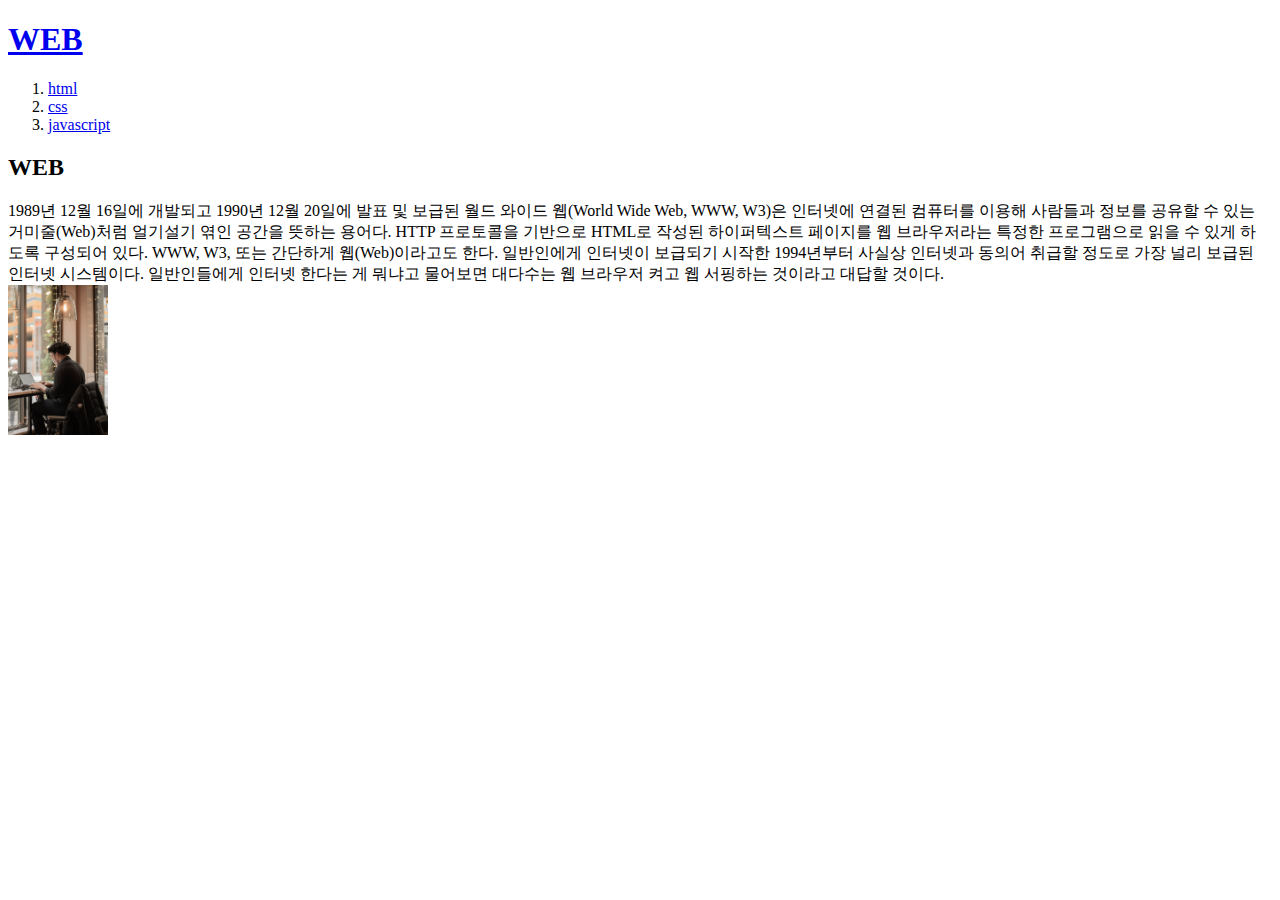
==== index.html @ 645e7876 "first version" ====
<!doctype html>
<html>
<head>
  <title> WEB1-welcome</title>
  <meta charset="utf-8">
</head>
<body>
  <h1><a href="index.html">WEB</a></h1>
  <ol>
    <li><a href="1.html">html</a></li>
    <li><a href="2.html">css</a></li>
    <li><a href="3.html">javascript</a></li>
  </ol>
    <h2>WEB</h2>
    <p>1989년 12월 16일에 개발되고 1990년 12월 20일에 발표 및 보급된 월드 와이드 웹(World Wide Web, WWW, W3)은 인터넷에 연결된 컴퓨터를 이용해 사람들과 정보를 공유할 수 있는 거미줄(Web)처럼 얼기설기 엮인 공간을 뜻하는 용어다. HTTP 프로토콜을 기반으로 HTML로 작성된 하이퍼텍스트 페이지를 웹 브라우저라는 특정한 프로그램으로 읽을 수 있게 하도록 구성되어 있다. WWW, W3, 또는 간단하게 웹(Web)이라고도 한다. 일반인에게 인터넷이 보급되기 시작한 1994년부터 사실상 인터넷과 동의어 취급할 정도로 가장 널리 보급된 인터넷 시스템이다. 일반인들에게 인터넷 한다는 게 뭐냐고 물어보면 대다수는 웹 브라우저 켜고 웹 서핑하는 것이라고 대답할 것이다.
    <br><img src="coding.jpg" width="100"></p>
<body>
</html>
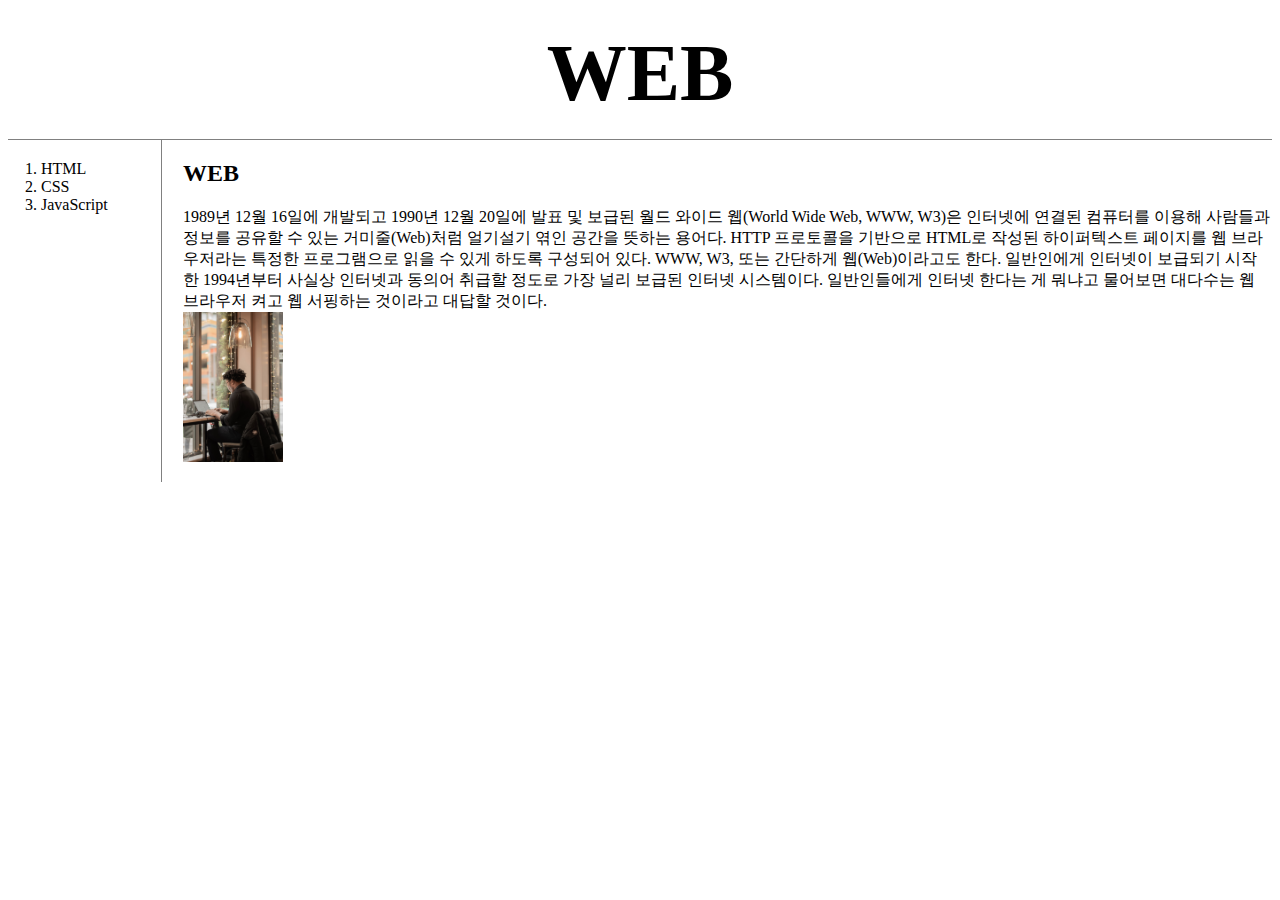
==== commit c4cd5ed3: "+css" ====
--- a/index.html
+++ b/index.html
@@ -3,16 +3,21 @@
 <head>
   <title> WEB1-welcome</title>
   <meta charset="utf-8">
+  <link rel="stylesheet" href="style.css">
 </head>
 <body>
   <h1><a href="index.html">WEB</a></h1>
-  <ol>
-    <li><a href="1.html">html</a></li>
-    <li><a href="2.html">css</a></li>
-    <li><a href="3.html">javascript</a></li>
-  </ol>
-    <h2>WEB</h2>
-    <p>1989년 12월 16일에 개발되고 1990년 12월 20일에 발표 및 보급된 월드 와이드 웹(World Wide Web, WWW, W3)은 인터넷에 연결된 컴퓨터를 이용해 사람들과 정보를 공유할 수 있는 거미줄(Web)처럼 얼기설기 엮인 공간을 뜻하는 용어다. HTTP 프로토콜을 기반으로 HTML로 작성된 하이퍼텍스트 페이지를 웹 브라우저라는 특정한 프로그램으로 읽을 수 있게 하도록 구성되어 있다. WWW, W3, 또는 간단하게 웹(Web)이라고도 한다. 일반인에게 인터넷이 보급되기 시작한 1994년부터 사실상 인터넷과 동의어 취급할 정도로 가장 널리 보급된 인터넷 시스템이다. 일반인들에게 인터넷 한다는 게 뭐냐고 물어보면 대다수는 웹 브라우저 켜고 웹 서핑하는 것이라고 대답할 것이다.
-    <br><img src="coding.jpg" width="100"></p>
+  <div id="grid">
+    <ol>
+      <li><a href="1.html">HTML</a></li>
+      <li><a href="2.html">CSS</a></li>
+      <li><a href="3.html">JavaScript</a></li>
+    </ol>
+    <div id="article">
+      <h2>WEB</h2>
+      <p>1989년 12월 16일에 개발되고 1990년 12월 20일에 발표 및 보급된 월드 와이드 웹(World Wide Web, WWW, W3)은 인터넷에 연결된 컴퓨터를 이용해 사람들과 정보를 공유할 수 있는 거미줄(Web)처럼 얼기설기 엮인 공간을 뜻하는 용어다. HTTP 프로토콜을 기반으로 HTML로 작성된 하이퍼텍스트 페이지를 웹 브라우저라는 특정한 프로그램으로 읽을 수 있게 하도록 구성되어 있다. WWW, W3, 또는 간단하게 웹(Web)이라고도 한다. 일반인에게 인터넷이 보급되기 시작한 1994년부터 사실상 인터넷과 동의어 취급할 정도로 가장 널리 보급된 인터넷 시스템이다. 일반인들에게 인터넷 한다는 게 뭐냐고 물어보면 대다수는 웹 브라우저 켜고 웹 서핑하는 것이라고 대답할 것이다.
+      <br><img src="coding.jpg" width="100"></p>
+    </div>
+  </div>
 <body>
 </html>
--- a/style.css
+++ b/style.css
@@ -0,0 +1,36 @@
+a {
+  color:black; text-decoration:none;
+}
+h1{
+  font-size:80px;
+  text-align:center;
+  border-bottom:solid 1px gray;
+  margin:0px;
+  padding:20px;
+}
+ol{
+  border-right:solid 1px gray;
+  width:100px;
+  margin:0px;
+  padding:20px;
+}
+#grid{
+    display:grid;
+    grid-template-columns:150px 1fr;
+  }
+#grid ol{
+  padding-left:33px;
+}
+#article{
+  padding-left:25px;
+}
+@media(max-width:800px){
+  #grid{
+      display:block;
+}
+  ol{
+    border-right:none;
+}
+  h1{
+    border-bottom:none;
+}
